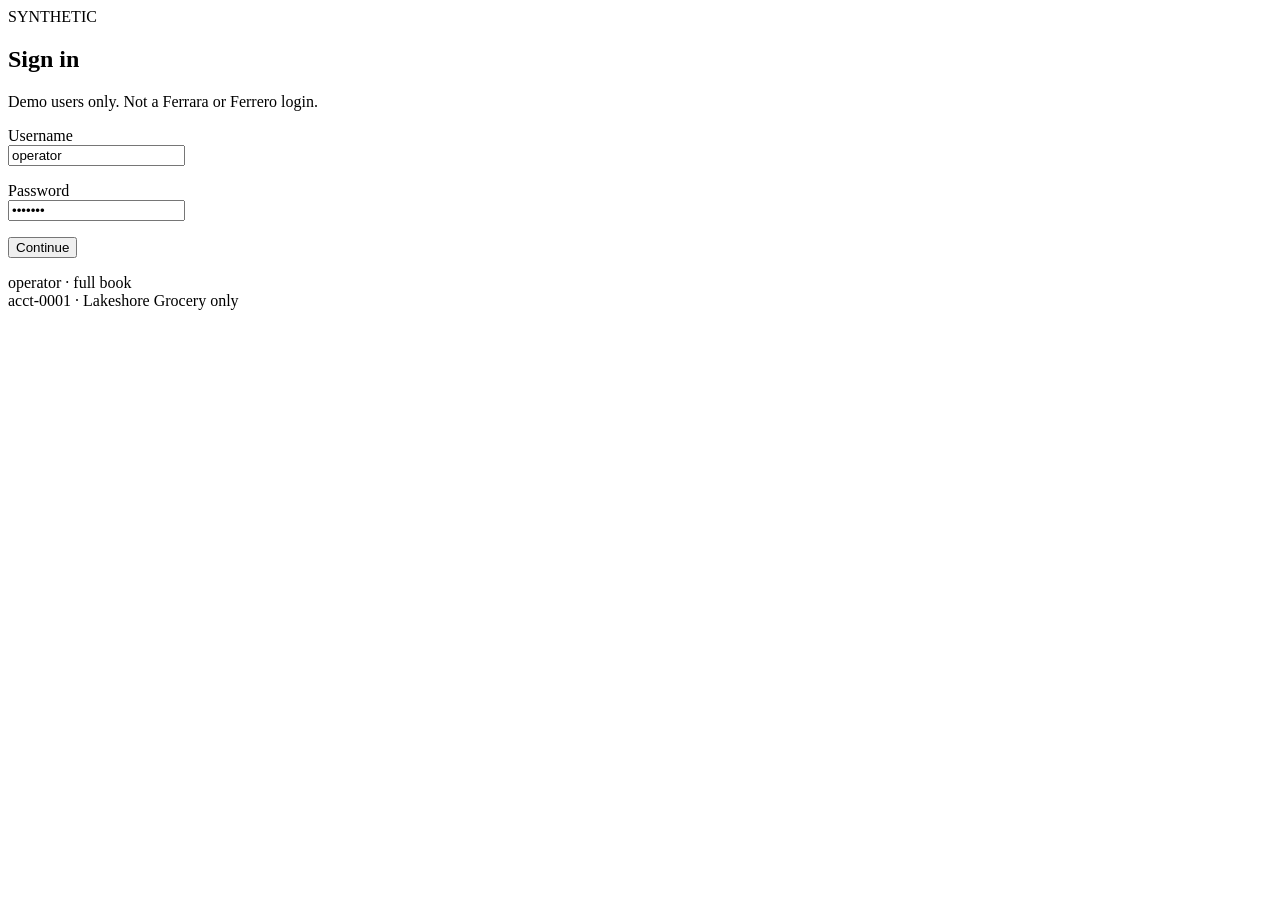
==== app/static/login.html @ c484a00b "Add a synthetic Ferrara commercial analytics demo. Ship the local warehouse, governed assistant, pub" ====
<!DOCTYPE html>
<html lang="en">
<head>
  <meta charset="utf-8" />
  <meta name="viewport" content="width=device-width, initial-scale=1" />
  <title>Sign in · Ferrara Commercial Analytics</title>
  <link href="https://fonts.googleapis.com/css2?family=Great+Vibes&family=Outfit:wght@400;500;600&display=swap" rel="stylesheet" />
  <link rel="stylesheet" href="/style.css" />
</head>
<body>
  <form class="card login-card" id="form">
    <div class="banner">SYNTHETIC</div>
    <h2>Sign in</h2>
    <p class="fine">Demo users only. Not a Ferrara or Ferrero login.</p>
    <label>Username<br /><input id="username" name="username" autocomplete="username" value="operator" /></label>
    <p></p>
    <label>Password<br /><input id="password" name="password" type="password" autocomplete="current-password" value="fc-demo" /></label>
    <p class="error" id="error"></p>
    <button class="primary" type="submit">Continue</button>
    <p class="fine">operator · full book<br />acct-0001 · Lakeshore Grocery only</p>
  </form>
  <script>
    document.getElementById("form").addEventListener("submit", async (event) => {
      event.preventDefault();
      const error = document.getElementById("error");
      error.textContent = "";
      const response = await fetch("/api/login", {
        method: "POST",
        headers: { "Content-Type": "application/json" },
        body: JSON.stringify({
          username: document.getElementById("username").value,
          password: document.getElementById("password").value,
        }),
      });
      if (!response.ok) {
        const payload = await response.json();
        error.textContent = payload.error || "Sign in failed.";
        return;
      }
      location.href = "/app";
    });
  </script>
</body>
</html>
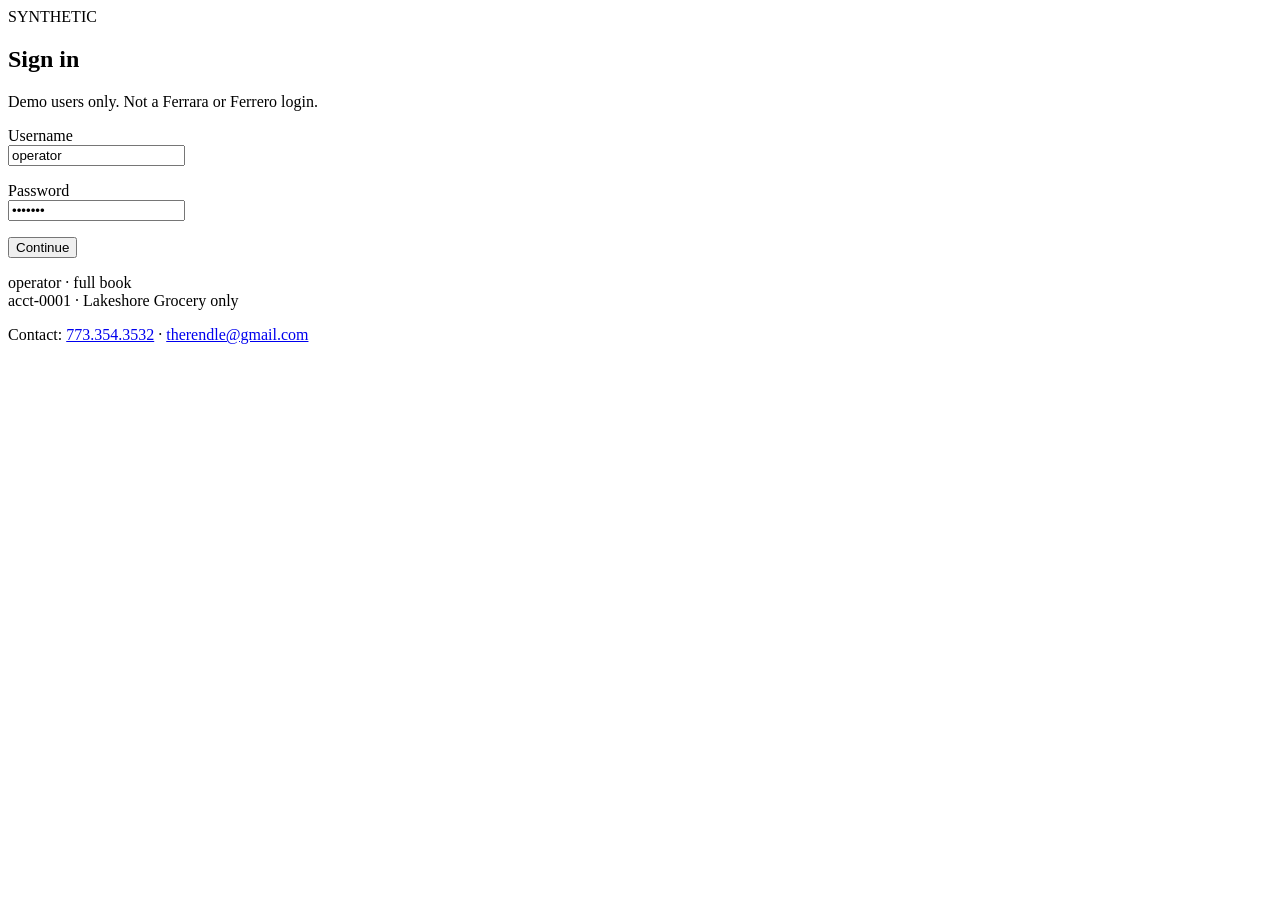
==== commit b53c30fc: "Open the demo on a morning brief and serve the public book from Snowflake. The brief, call list, fam" ====
--- a/app/static/login.html
+++ b/app/static/login.html
@@ -18,6 +18,7 @@
     <p class="error" id="error"></p>
     <button class="primary" type="submit">Continue</button>
     <p class="fine">operator · full book<br />acct-0001 · Lakeshore Grocery only</p>
+    <p class="fine contact">Contact: <a href="tel:+17733543532">773.354.3532</a> · <a href="mailto:therendle@gmail.com">therendle@gmail.com</a></p>
   </form>
   <script>
     document.getElementById("form").addEventListener("submit", async (event) => {
